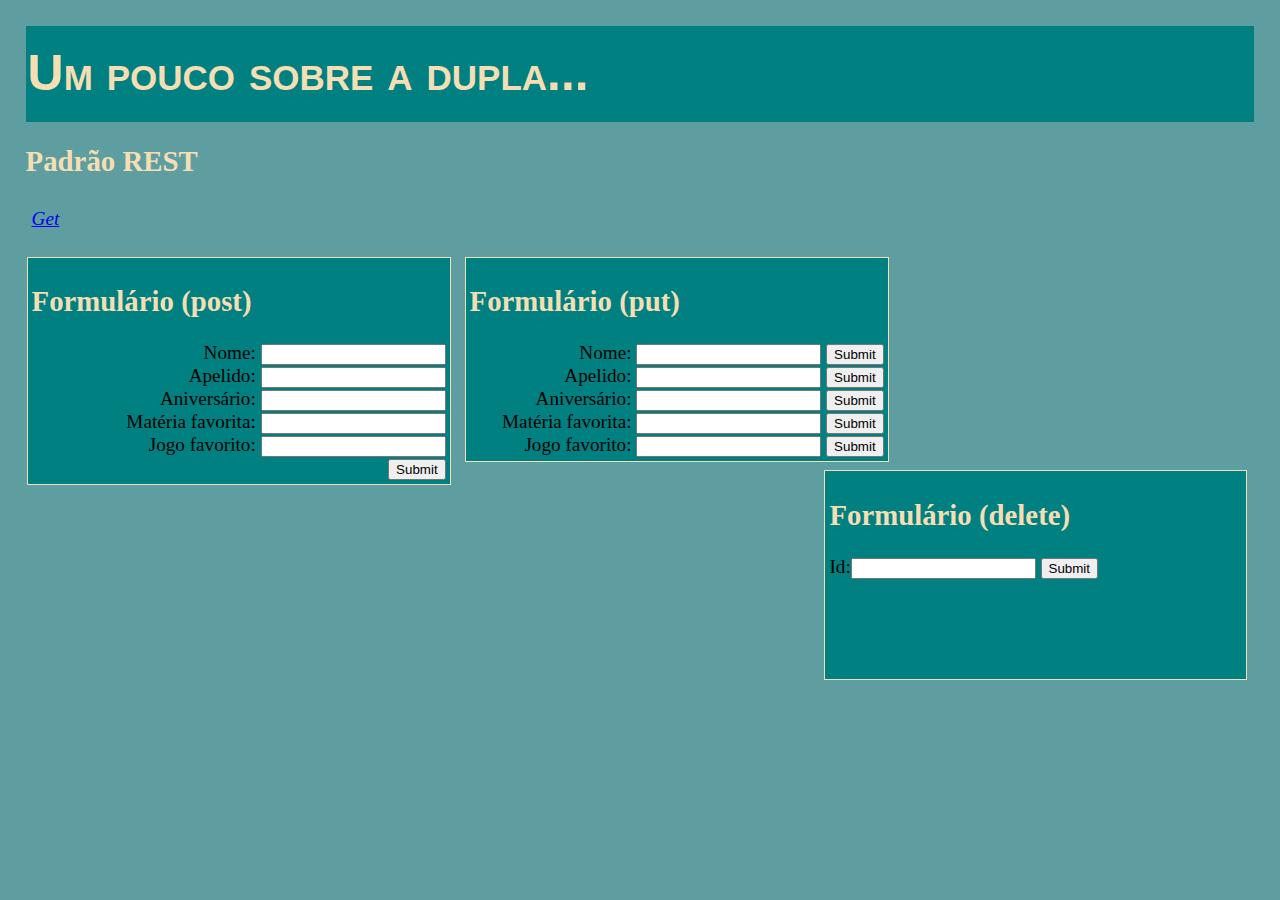
==== index.html @ e1451a2c "Array de objetos no servidor" ====
<!DOCTYPE html>
<html>
    <head>
        <title>
            Aula 11 - Formulário
        </title>
        <meta charset="UTF-8"/>
        <link rel="stylesheet" type="text/css" href="css/estilo.css" />
        <script src="js/functions.js"></script>
    </head>
    <body>
        <header>
            <h1>Um pouco sobre a dupla...</h1>
        </header>
    <h2>Padrão REST</h2>
    <a href="javascript:callFetchWithGet()">Get</a>
    <p id = "json"> </p>

    <section class="post">    
        <h2>Formulário (post)</h2>
        <form id="postForm">
        <div>
            <label for="entrarnome">Nome:</label>
            <input type="text" id="entrarnome" name="nome"/>
        </div>
        <div>
            <label for="entrarapelido">Apelido:</label>
            <input type="text" id="entrarapelido" name="apelido"/>
        </div>
        <div>
            <label for="entraraniversario">Aniversário:</label>
            <input type="text" id="entraraniversario" name="aniversario"/>
        </div>
        <div>
            <label for="entrarmatfav">Matéria favorita:</label>
            <input type="text" id="entrarmatfav" name="matfav"/>
        </div>
        <div>
            <label for="entrarjogo">Jogo favorito:</label>
            <input type="text" id="entrarjogo" name="jogo"/>
        </div>
        <div>
            <button type="submit" onclick="return submitPost()">Submit</button>
        </div>
        </form>
    </section>

    <section class="put">
        <h2>Formulário (put)</h2>
        <form id="putForm">
            <div>
                <label for="nome">Nome:</label>
                <input type="text" id="nome" name="nome"/>
                <button type="submit" onclick="return submitPost()">Submit</button>
            </div>
            <div>
                <label for="apelido">Apelido:</label>
                <input type="text" id="apelido" name="apelido"/>
                <button type="submit" onclick="return submitPost()">Submit</button>
            </div>
            <div>
                <label for="aniversario">Aniversário:</label>
                <input type="text" id="aniversario" name="aniversario"/>
                <button type="submit" onclick="return submitPost()">Submit</button>
            </div>
            <div>
                <label for="matfav">Matéria favorita:</label>
                <input type="text" id="matfav" name="matfav"/>
                <button type="submit" onclick="return submitPost()">Submit</button>
            </div>
            <div>
                <label for="jogo">Jogo favorito:</label>
                <input type="text" id="jogo" name="jogo"/>
                <button type="submit" onclick="return submitPost()">Submit</button>
            </div>
        </form>
    </section>

    <section class="delete">
        <h2>Formulário (delete)</h2>
        <form id="deleteForm">
            <label>Id:<input type="text" name="id"/></label>
            <button type="submit" onclick="return submitDelete()">Submit</button>
        </form>
    </section>

    </body>
</html>
---- css/estilo.css ----
div{
    color: black;
    text-align:right;
}

h1, h2, h3{
    color: wheat;
}

header {
    font-family: sans-serif;
    font-variant: small-caps;
    font-size: 25px;
    background-color: teal;
    line-height: 100%;
    text-align: left;
    padding: 2px;
}
body{ 
    font-family: verdana;
    font-size: 120%;
    margin: 2%;
    background-color: cadetblue;
}
a{
    font-style: italic;
    display: block;
    padding: 6px;
    transition-property: color, background-color;
    transition-duration: .25s;
    transition-delay: .1s;    
}
.indice{ 
   width: fit-content;
   height: fit-content;
   background-color: teal;
   display: block;
   float: left;
   border: solid 1px wheat;
   margin-right: 15px;
   margin-bottom: 1px;
}

.post{
    display: block;
    background-color: teal;
    width: 414px;
    height: fit-content;
    float: left;
    border: solid 1px wheat;
    margin: 1px 7px 7px 1px;
    padding: 4px;
}
.put{
    display: inline-block;
    background-color: teal;
    width: 414px;
    height: fit-content;
    border: solid 1px wheat;
    margin: 1px 1px 7px 7px;
    padding: 4px;
}
.delete{
    display: inline;
    background-color: teal;
    width: 413px;
    height: 200px;
    float: right;
    border: solid 1px wheat;
    margin: 1px 7px 7px 1px;
    padding: 4px;
}

a:visited{
    background-color: teal;
    color: wheat;
}
a:hover{
    background-color: darkslategrey;
    color: teal;
}
a:focus{
    background-color: wheat;
    color:tomato;
}
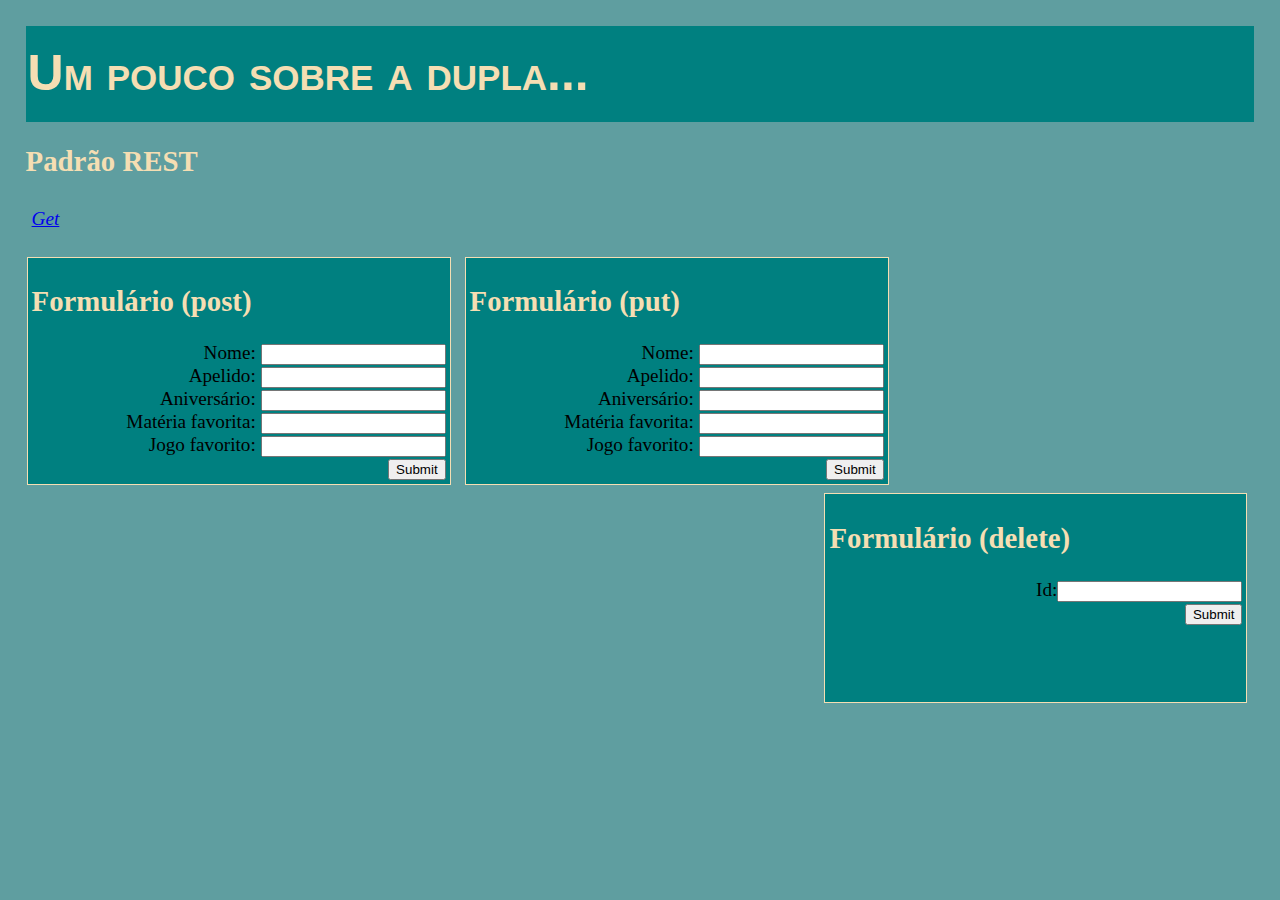
==== commit 85a540b9: "" ====
--- a/index.html
+++ b/index.html
@@ -51,26 +51,24 @@
             <div>
                 <label for="nome">Nome:</label>
                 <input type="text" id="nome" name="nome"/>
-                <button type="submit" onclick="return submitPost()">Submit</button>
             </div>
             <div>
                 <label for="apelido">Apelido:</label>
                 <input type="text" id="apelido" name="apelido"/>
-                <button type="submit" onclick="return submitPost()">Submit</button>
             </div>
             <div>
                 <label for="aniversario">Aniversário:</label>
                 <input type="text" id="aniversario" name="aniversario"/>
-                <button type="submit" onclick="return submitPost()">Submit</button>
             </div>
             <div>
                 <label for="matfav">Matéria favorita:</label>
                 <input type="text" id="matfav" name="matfav"/>
-                <button type="submit" onclick="return submitPost()">Submit</button>
             </div>
             <div>
                 <label for="jogo">Jogo favorito:</label>
                 <input type="text" id="jogo" name="jogo"/>
+            </div>
+            <div>
                 <button type="submit" onclick="return submitPost()">Submit</button>
             </div>
         </form>
@@ -79,8 +77,12 @@
     <section class="delete">
         <h2>Formulário (delete)</h2>
         <form id="deleteForm">
-            <label>Id:<input type="text" name="id"/></label>
-            <button type="submit" onclick="return submitDelete()">Submit</button>
+            <div>
+                <label>Id:<input type="text" name="id"/></label>
+            </div>
+            <div>
+                <button type="submit" onclick="return submitDelete()">Submit</button>
+            </div>
         </form>
     </section>
 
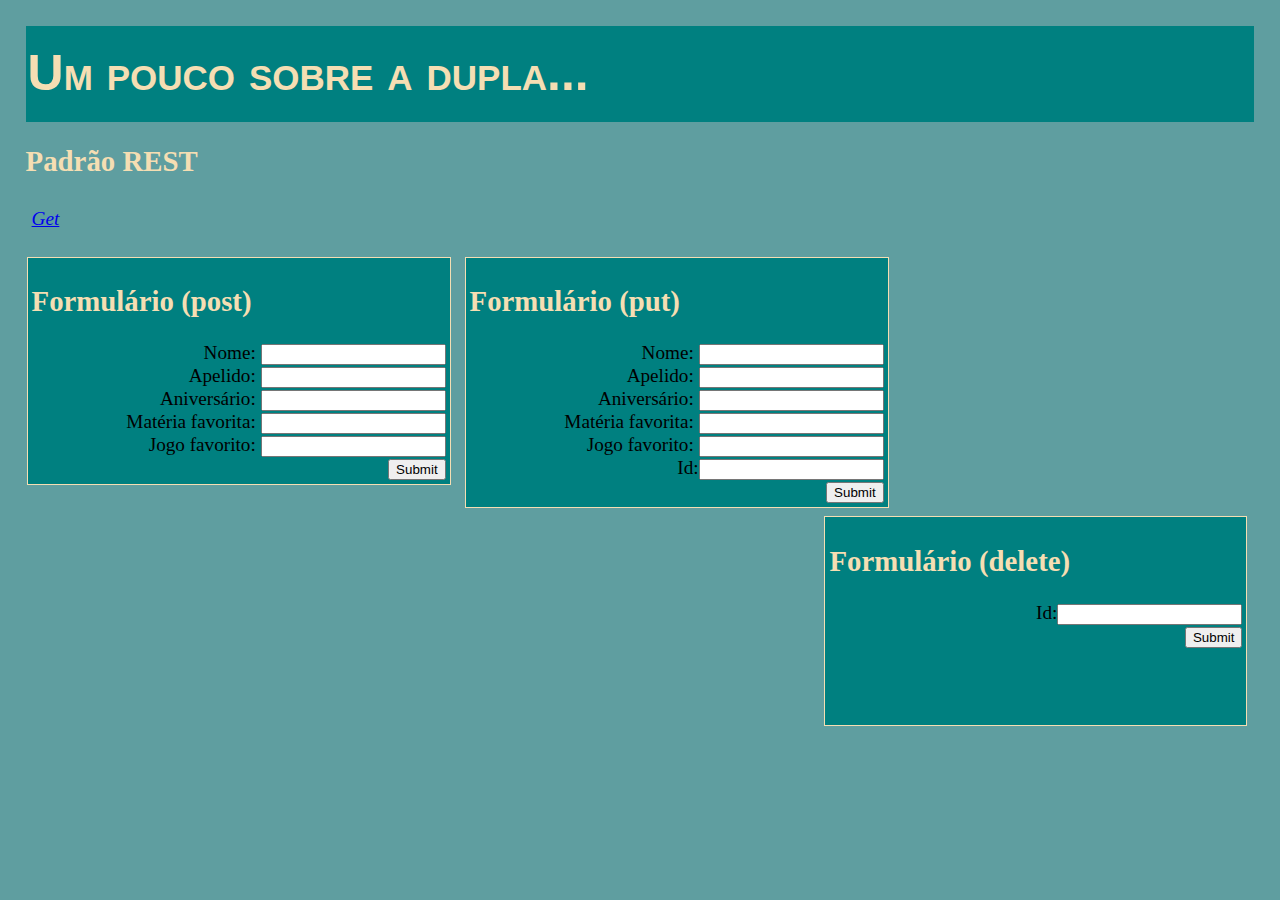
==== commit 7fa860cf: "post, put e delete corrigidos" ====
--- a/index.html
+++ b/index.html
@@ -20,24 +20,24 @@
         <h2>Formulário (post)</h2>
         <form id="postForm">
         <div>
-            <label for="entrarnome">Nome:</label>
-            <input type="text" id="entrarnome" name="nome"/>
+            <label for="nome">Nome:</label>
+            <input type="text" id="nome" name="nome"/>
         </div>
         <div>
-            <label for="entrarapelido">Apelido:</label>
-            <input type="text" id="entrarapelido" name="apelido"/>
+            <label for="apelido">Apelido:</label>
+            <input type="text" id="apelido" name="apelido"/>
         </div>
         <div>
-            <label for="entraraniversario">Aniversário:</label>
-            <input type="text" id="entraraniversario" name="aniversario"/>
+            <label for="aniversario">Aniversário:</label>
+            <input type="text" id="aniversario" name="aniversario"/>
         </div>
         <div>
-            <label for="entrarmatfav">Matéria favorita:</label>
-            <input type="text" id="entrarmatfav" name="matfav"/>
+            <label for="materia_favorita">Matéria favorita:</label>
+            <input type="text" id="materia_favorita" name="materia_favorita"/>
         </div>
         <div>
-            <label for="entrarjogo">Jogo favorito:</label>
-            <input type="text" id="entrarjogo" name="jogo"/>
+            <label for="jogo">Jogo favorito:</label>
+            <input type="text" id="jogo" name="jogo"/>
         </div>
         <div>
             <button type="submit" onclick="return submitPost()">Submit</button>
@@ -61,15 +61,18 @@
                 <input type="text" id="aniversario" name="aniversario"/>
             </div>
             <div>
-                <label for="matfav">Matéria favorita:</label>
-                <input type="text" id="matfav" name="matfav"/>
+                <label for="materia_favorita">Matéria favorita:</label>
+                <input type="text" id="materia_favorita" name="materia_favorita"/>
             </div>
             <div>
                 <label for="jogo">Jogo favorito:</label>
                 <input type="text" id="jogo" name="jogo"/>
             </div>
             <div>
-                <button type="submit" onclick="return submitPost()">Submit</button>
+                <label>Id:<input type="text" name="id"/></label>
+            </div>
+            <div>
+                <button type="submit" onclick="return submitPut()">Submit</button>
             </div>
         </form>
     </section>
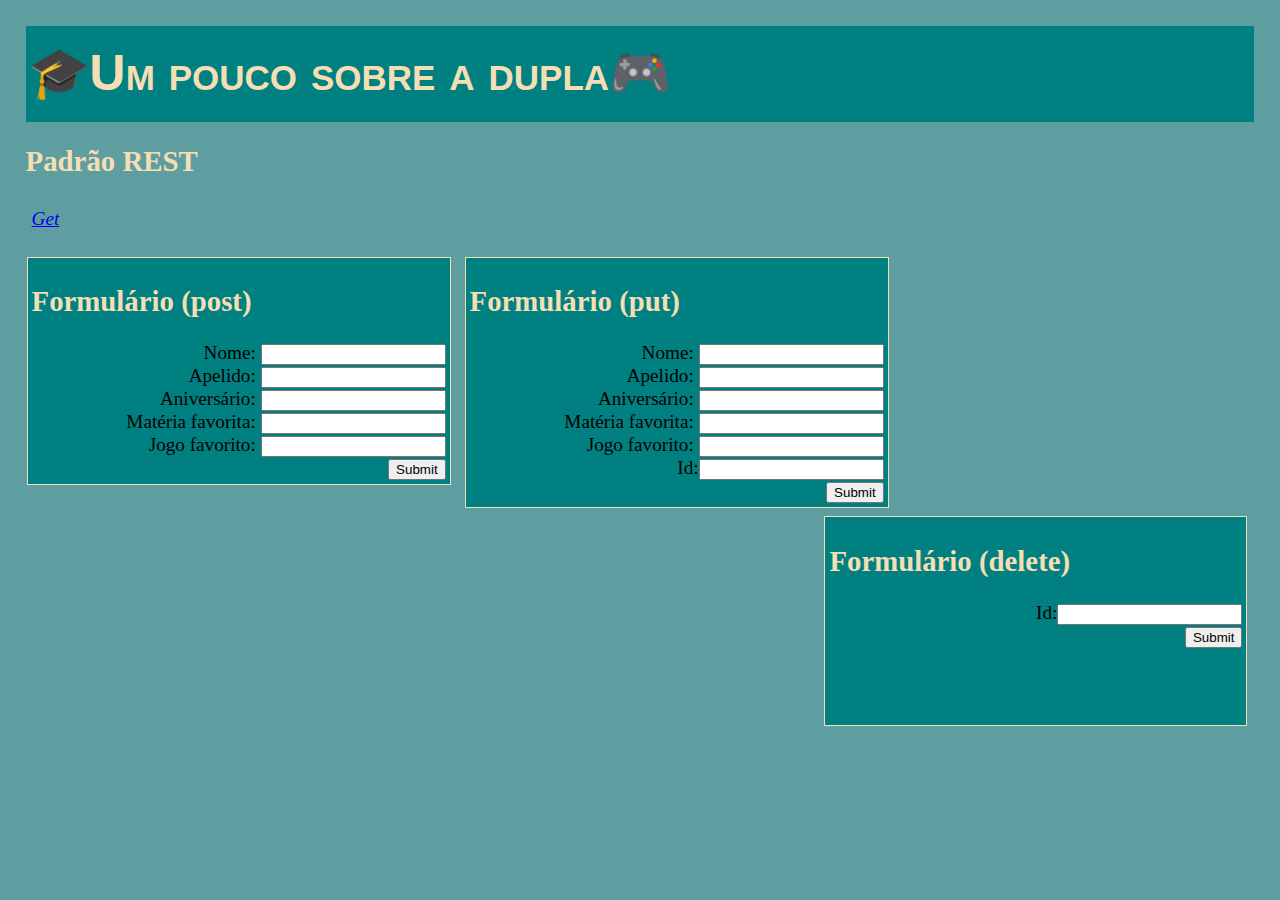
==== commit ace026cb: "" ====
--- a/index.html
+++ b/index.html
@@ -10,7 +10,7 @@
     </head>
     <body>
         <header>
-            <h1>Um pouco sobre a dupla...</h1>
+            <h1>🎓Um pouco sobre a dupla🎮</h1>
         </header>
     <h2>Padrão REST</h2>
     <a href="javascript:callFetchWithGet()">Get</a>
--- a/css/estilo.css
+++ b/css/estilo.css
@@ -70,16 +70,7 @@
     margin: 1px 7px 7px 1px;
     padding: 4px;
 }
-
-a:visited{
-    background-color: teal;
-    color: wheat;
-}
 a:hover{
     background-color: darkslategrey;
     color: teal;
-}
-a:focus{
-    background-color: wheat;
-    color:tomato;
-}
+}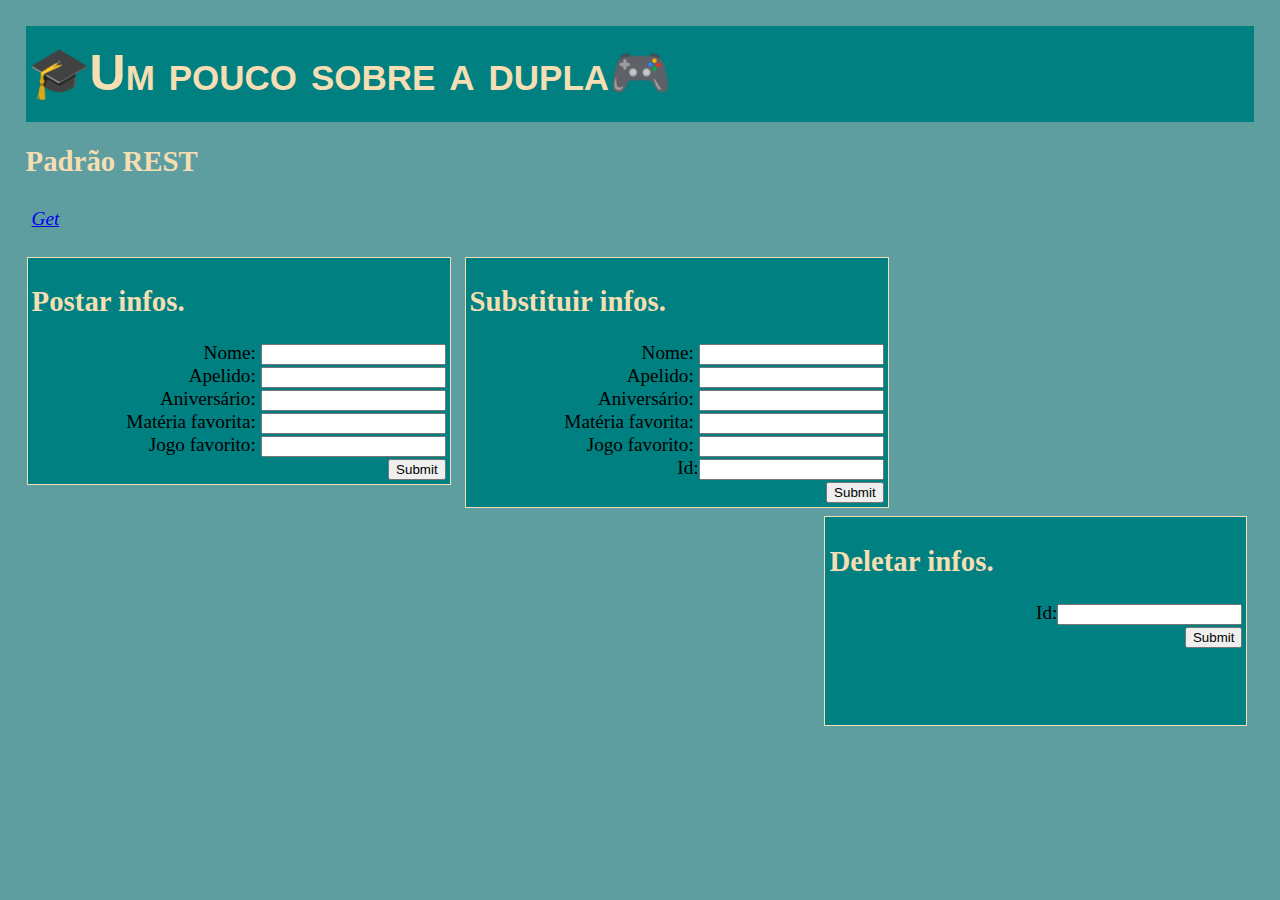
==== commit 2e39189f: "" ====
--- a/index.html
+++ b/index.html
@@ -17,7 +17,7 @@
     <p id = "json"> </p>
 
     <section class="post">    
-        <h2>Formulário (post)</h2>
+        <h2>Postar infos.</h2>
         <form id="postForm">
         <div>
             <label for="nome">Nome:</label>
@@ -46,7 +46,7 @@
     </section>
 
     <section class="put">
-        <h2>Formulário (put)</h2>
+        <h2>Substituir infos.</h2>
         <form id="putForm">
             <div>
                 <label for="nome">Nome:</label>
@@ -78,7 +78,7 @@
     </section>
 
     <section class="delete">
-        <h2>Formulário (delete)</h2>
+        <h2>Deletar infos.</h2>
         <form id="deleteForm">
             <div>
                 <label>Id:<input type="text" name="id"/></label>
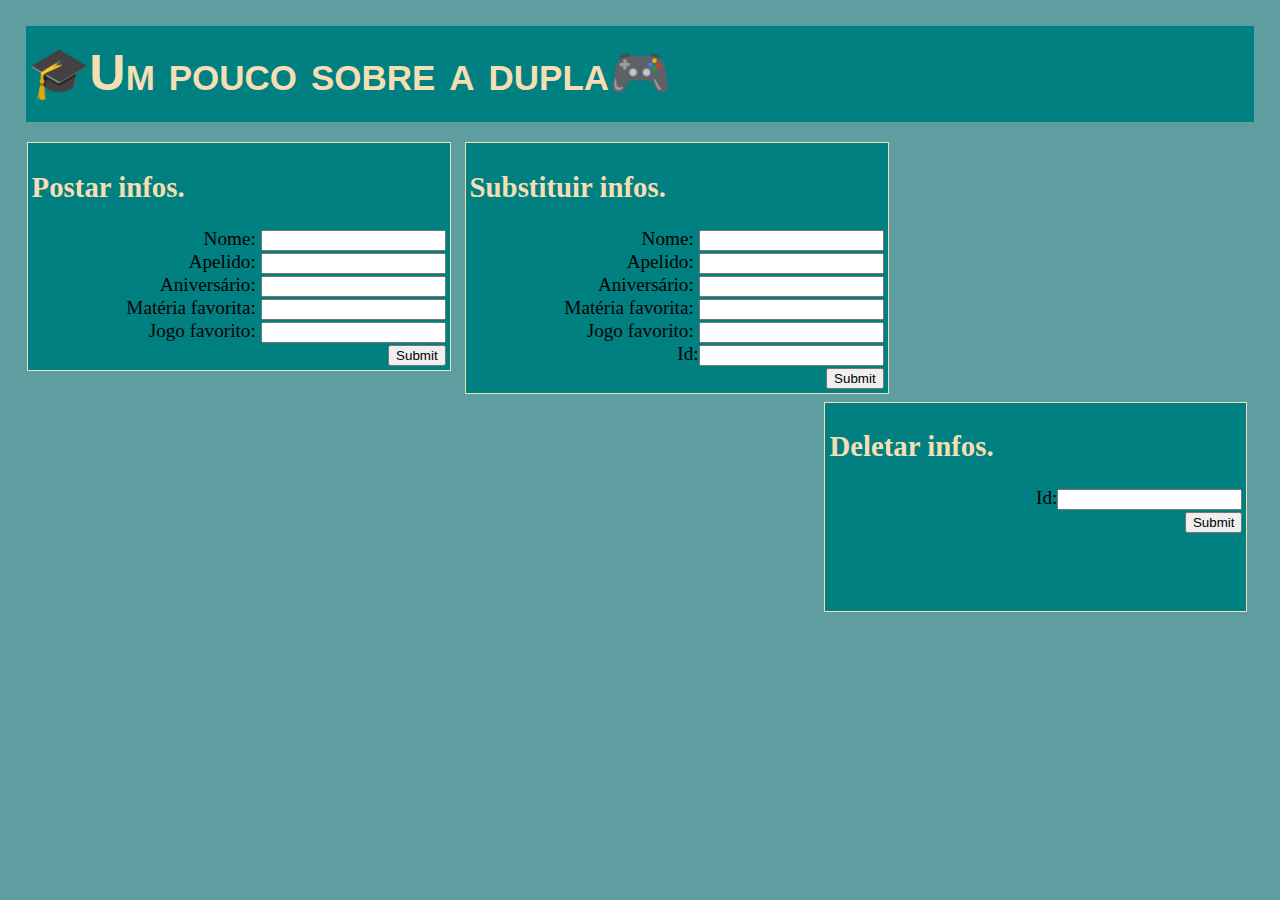
==== commit cd94deb5: "" ====
--- a/index.html
+++ b/index.html
@@ -12,8 +12,7 @@
         <header>
             <h1>🎓Um pouco sobre a dupla🎮</h1>
         </header>
-    <h2>Padrão REST</h2>
-    <a href="javascript:callFetchWithGet()">Get</a>
+   
     <p id = "json"> </p>
 
     <section class="post">    
